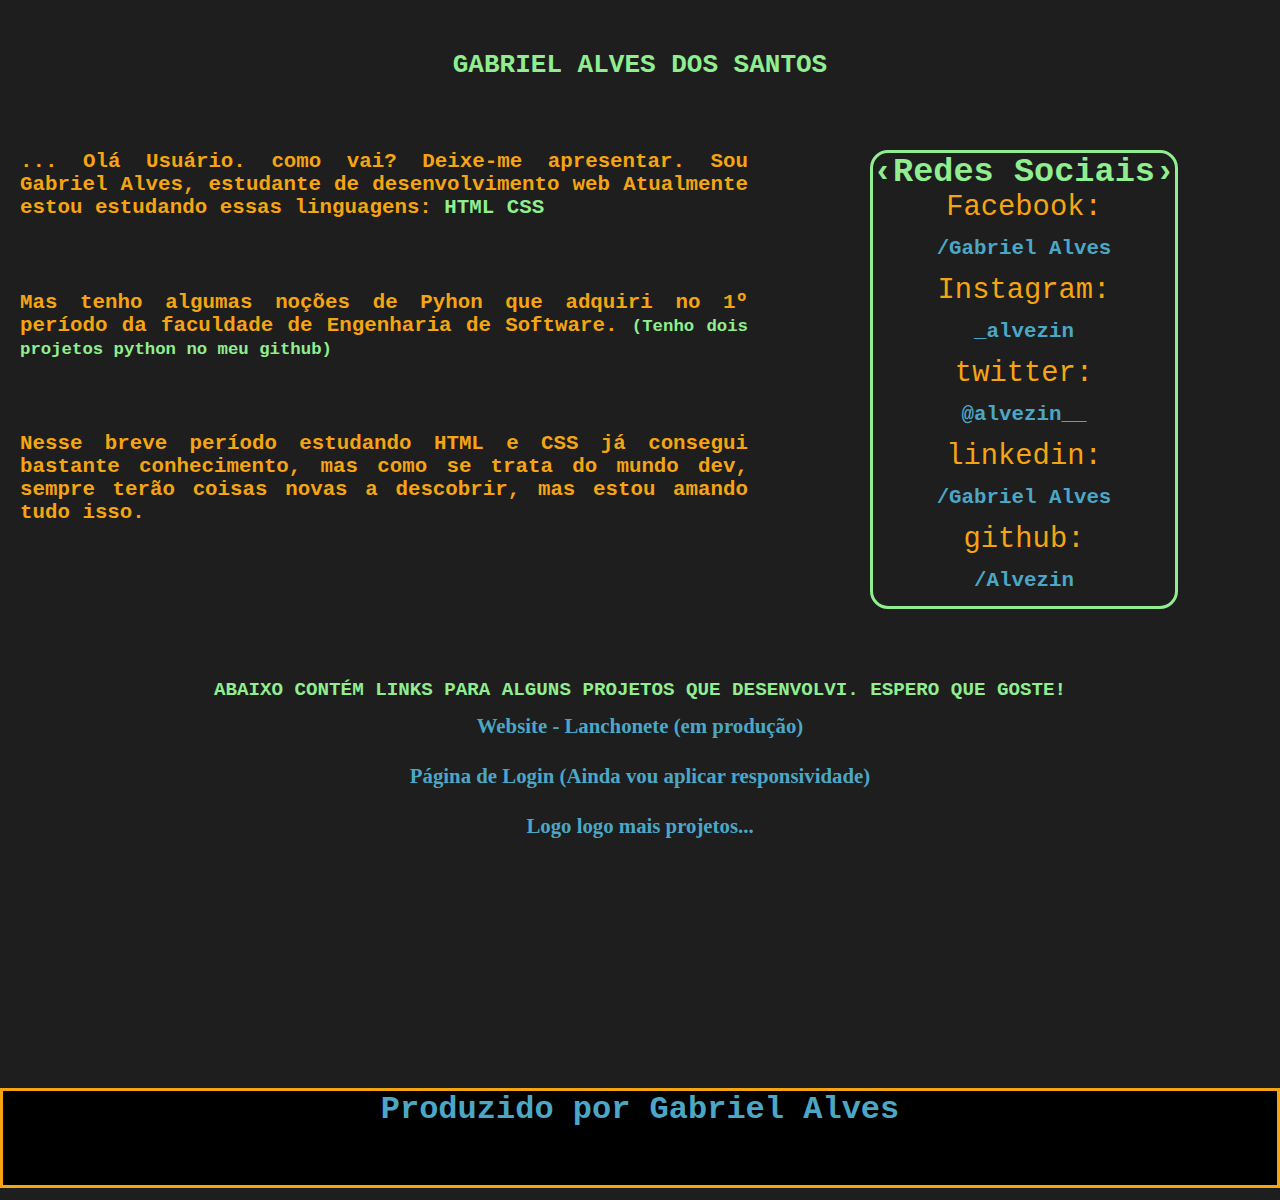
==== index.html @ 4c09f994 "Adicionei mais um projeto a lista" ====
<!DOCTYPE html>
<html lang="pt-br">
<head>
    <link rel="stylesheet" href="stylefinal.css">
    <meta charset="UTF-8">
    <meta http-equiv="X-UA-Compatible" content="IE=edge">
    <meta name="viewport" content="width=device-width, initial-scale=1.0">
    <title> Gabriel Alves dos Santos</title>
</head>
<body>
    <header>
        <h1>Gabriel Alves dos Santos</h1>
    </header>
    <section class="principal">
        <p>
            ...
                Olá Usuário. como vai? Deixe-me apresentar.
            Sou Gabriel Alves, estudante de desenvolvimento web
            Atualmente estou estudando essas linguagens:
                <span class="green">HTML</span>
                <span class="green">CSS</span>
        </p>
            

        <p>
            Mas tenho algumas noções de Pyhon que adquiri no 1º período
                        da faculdade de Engenharia de Software.
                        <small class="green">(Tenho dois projetos python no meu github)</small>
        </p>
        

        <p>
                Nesse breve período estudando HTML e CSS já consegui bastante
            conhecimento, mas como se trata do mundo dev, sempre terão
            coisas novas a descobrir, mas estou amando tudo isso.
        </p>
    </section>

    <div class="project">
        <p>
            Abaixo contém links para alguns projetos que desenvolvi.
            Espero que goste! 
        </p>
    
        <ul class="aside__lista">
            <li><a class="ancora" href="https://alvezin.github.io/lanchonete-page/">Website - Lanchonete (em produção)</a> </li>
            <li><a class="ancora" href="https://alvezin.github.io/login-page/">Página de Login (Ainda vou aplicar responsividade)</a></li>
            <li><a href="#">Logo logo mais projetos...</a></li>
        </ul>
    </div>
    <aside>
        
            <div>
                <h2>
                    <code>&lsaquo;Redes Sociais&rsaquo;</code>
                </h2>
                <ul class="aside__lista">
                    <p>Facebook: </p>
                    <li><a href="https://www.facebook.com/Gansts123" target="_blank">/Gabriel Alves</a></li>
                    <p>Instagram:</p>
                    <li><a href="https://www.instagram.com/_alvezin/" target="_blank">_alvezin</a></li>
                    <p>twitter:</p>
                    <li><a href="https://twitter.com/alvezin__?t=PY_K3ooJE0X9_eENWoS1hg&s=03" target="_blank">@alvezin__</a></li>
                    <p>linkedin:</p>
                    <li><a href="https://www.linkedin.com/in/gabriel-alves-dos-santos-120a74173/" target="_blank">/Gabriel Alves</a></li>
                    <p>github:</p>
                    <li><a href="https://github.com/Alvezin" target="_blank">/Alvezin</a></li>
                </ul>
            </div>
        
    </aside>
    <footer>
        <p>Produzido por Gabriel Alves</p>
    </footer>
</body>
</html>
---- stylefinal.css ----
*{
    margin: 0%;
}
body{
    display: grid;
    grid-template-areas: 
    "titulo titulo"
    "pre side"
    "projeto projeto"
    "footer footer";
    grid-template-columns: 60% 40%;
    grid-template-rows: 130px 1fr 1fr 100px;
    background-color: #1E1E1E;
}
header{
    grid-area: titulo;
    display: flex;
    justify-content: center;
}
h1{
    align-items: center;
    display: flex;
    color: lightgreen;
    font-family: monospace;
    text-transform: uppercase;
}

.principal{
    grid-area: pre;
    
}
.principal p{
    color: #F5A512;
    font-weight: bold;
    margin-bottom: 32px;
    padding: 20px;
    font-family: monospace;
    font-size: 1.3rem;
    text-align: justify;

}

aside{
    padding-top: 20px;
    grid-area: side;
    color: #4CA7C6;
    display: flex;
    margin: auto;

}
aside h2{
    display: flex;
    font-size: 2.1rem;
    justify-content: center;
    color: lightgreen;
}
.aside__lista{
    display: flex;
    justify-content: center;
    flex-direction: column;
    text-align: center;
    padding: 0%;
}
.aside__lista p{
    font-size: 1.8rem;
    color: #F5A512;
}
.aside__lista li a{
    line-height: 50px;
    color: #4CA7C6;
    text-decoration: none;
    font-size: 1.3rem;   
}
.aside__lista li a:hover{
    color: lightgreen;
    text-decoration: underline dotted;
}
aside div{
    border: 3px solid lightgreen;
    border-radius: 18px;
    font-family: monospace;
}
.aside__lista li{
    list-style: none;
    font-weight: bold;
}
pre{
    width: 100%;
}
footer{
    grid-area: footer;
}
.green{
    color: lightgreen;
}
.project{
    grid-area: projeto;
    text-align: center;
    margin-top: 70px;
}

.project p{
    font-size: 1.2rem;
    color: lightgreen;
    font-family: monospace;
    font-weight: bold;
    text-transform: uppercase;
}

footer{
    border: 3px solid #F5A512;
    display: flex;
    justify-content: center;
    background-color: #000000;
}
footer p{
    color: #4CA7C6;
    display: flex;
    font-family: monospace;
    font-size: 2rem;
    font-weight: bolder;
}
@media screen and (max-width:780px) {
    html{
        font-size: 13px;
    }
    .aside__lista li{
        height: 40px;

    }
}

@media screen and (max-width:648px) {
    html{
        font-size: 11px;
    }

}
@media screen and (max-width:559px) {
    html{
        font-size: 10px;
    }
    .aside__lista li{
        height: 33px;

    }
    
}
@media screen and (max-width:560px) {
    html{
        font-size: 9px;
    }
    .aside__lista li{
        height: 40px;

    }
    .principal p{
        margin-bottom: 0%
    }
}

@media screen and (max-width:458px) {
    html{
        font-size: 8px;
    }
}

@media screen and (max-width:395px) {
    html{
        font-size: 7px;
    }
    aside{
        padding-top: 7%;
    }

    

}
@media screen and (max-width:354px) {
    body{
        grid-template-areas: 
    "titulo titulo"
    "pre pre"
    "projeto side"
    "footer footer";
    grid-template-columns: 50% 50%;
    grid-template-rows: 130px 1fr 1fr 100px;
    }
    .project{
        margin: auto;
        height: 310px;
    }
    aside{
        padding-bottom: 30px;
        padding-top: 0%;
    }
}
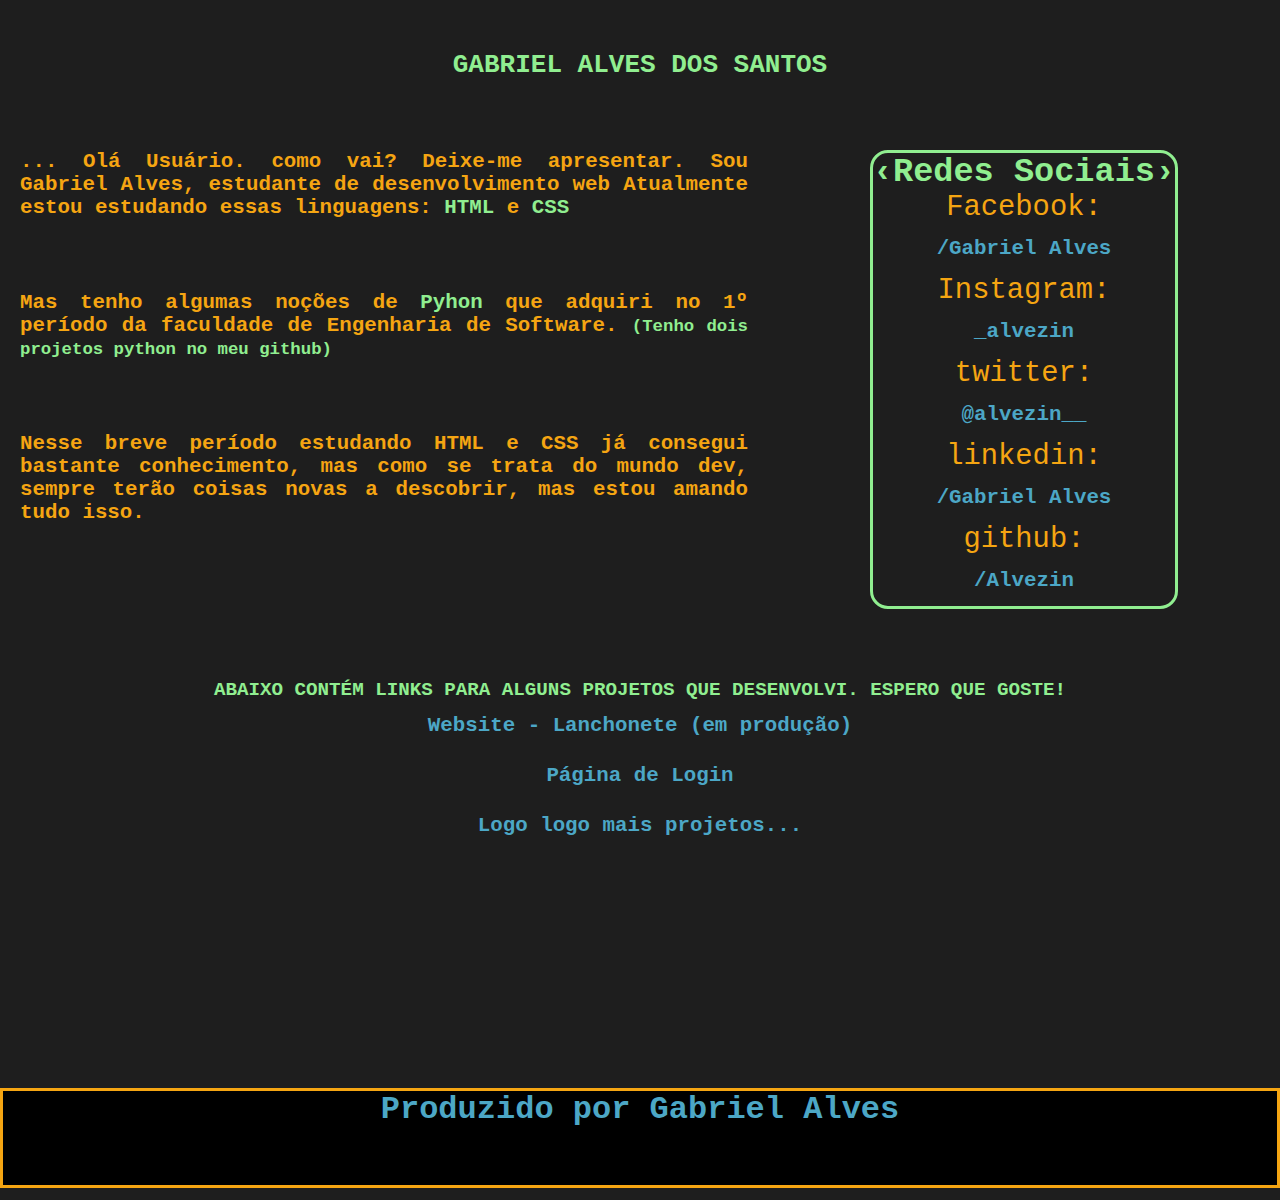
==== commit 0381b323: "Mudanças de estilo" ====
--- a/index.html
+++ b/index.html
@@ -17,13 +17,13 @@
                 Olá Usuário. como vai? Deixe-me apresentar.
             Sou Gabriel Alves, estudante de desenvolvimento web
             Atualmente estou estudando essas linguagens:
-                <span class="green">HTML</span>
+                <span class="green">HTML</span> e
                 <span class="green">CSS</span>
         </p>
             
 
         <p>
-            Mas tenho algumas noções de Pyhon que adquiri no 1º período
+            Mas tenho algumas noções de <span class="green">Pyhon</span> que adquiri no 1º período
                         da faculdade de Engenharia de Software.
                         <small class="green">(Tenho dois projetos python no meu github)</small>
         </p>
@@ -44,7 +44,7 @@
     
         <ul class="aside__lista">
             <li><a class="ancora" href="https://alvezin.github.io/lanchonete-page/">Website - Lanchonete (em produção)</a> </li>
-            <li><a class="ancora" href="https://alvezin.github.io/login-page/">Página de Login (Ainda vou aplicar responsividade)</a></li>
+            <li><a class="ancora" href="https://alvezin.github.io/login-page/">Página de Login</a></li>
             <li><a href="#">Logo logo mais projetos...</a></li>
         </ul>
     </div>
--- a/stylefinal.css
+++ b/stylefinal.css
@@ -83,6 +83,7 @@
 .aside__lista li{
     list-style: none;
     font-weight: bold;
+    font-family: monospace;
 }
 pre{
     width: 100%;
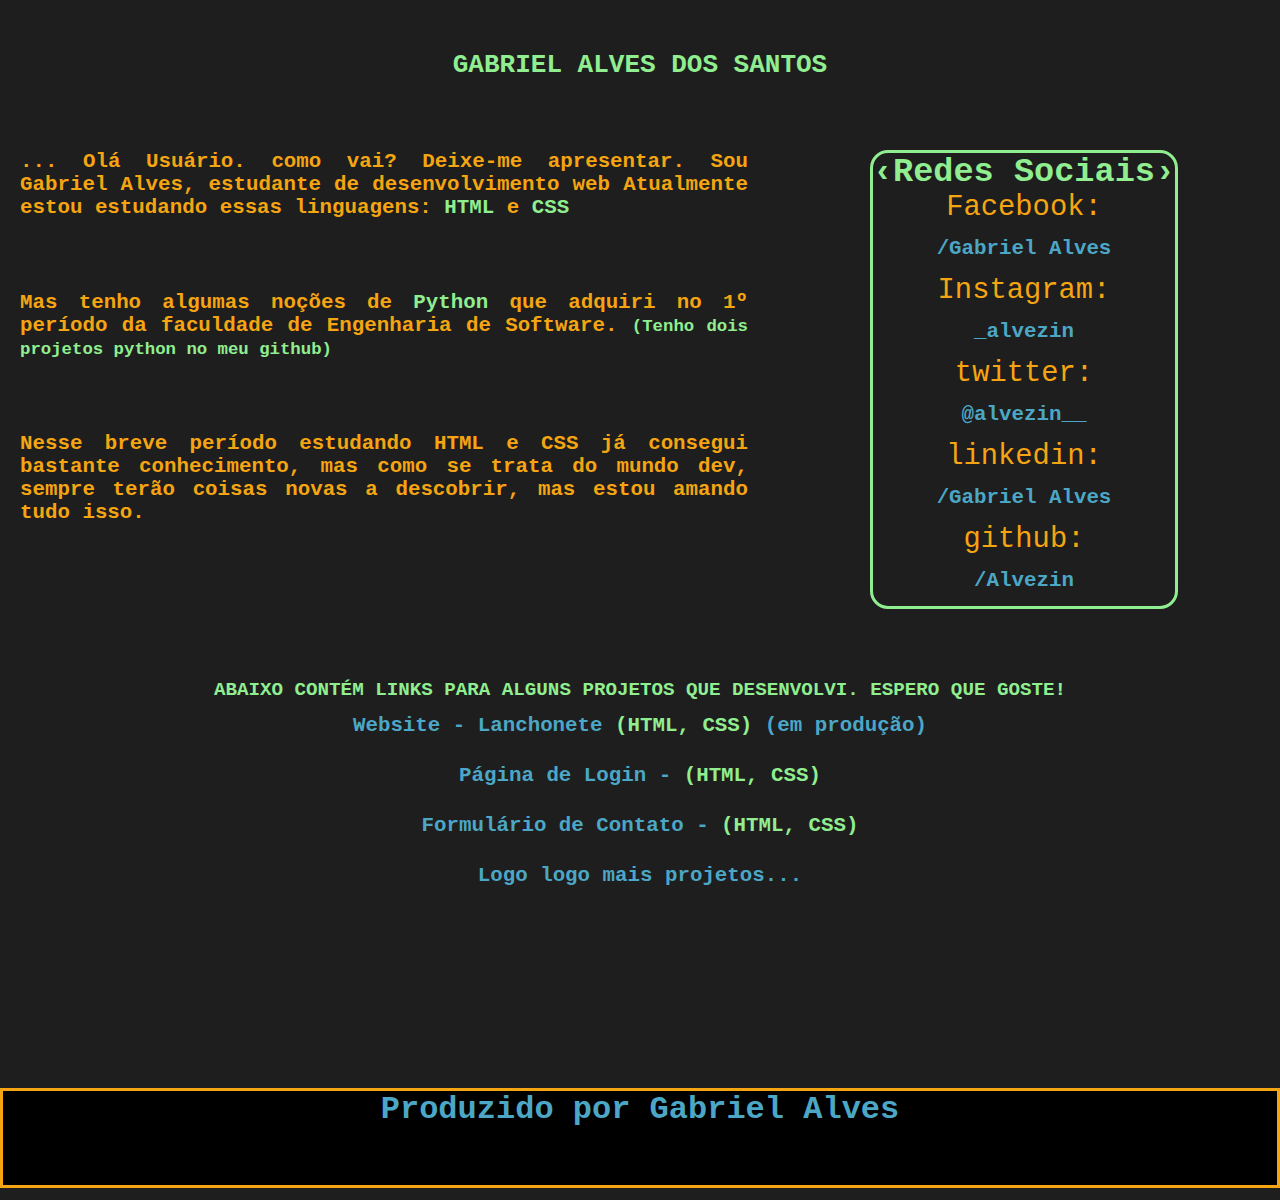
==== commit ac3c4d8f: "Update index.html" ====
--- a/index.html
+++ b/index.html
@@ -23,7 +23,7 @@
             
 
         <p>
-            Mas tenho algumas noções de <span class="green">Pyhon</span> que adquiri no 1º período
+            Mas tenho algumas noções de <span class="green">Python</span> que adquiri no 1º período
                         da faculdade de Engenharia de Software.
                         <small class="green">(Tenho dois projetos python no meu github)</small>
         </p>
@@ -43,8 +43,9 @@
         </p>
     
         <ul class="aside__lista">
-            <li><a class="ancora" href="https://alvezin.github.io/lanchonete-page/">Website - Lanchonete (em produção)</a> </li>
-            <li><a class="ancora" href="https://alvezin.github.io/login-page/">Página de Login</a></li>
+            <li><a class="ancora" href="https://alvezin.github.io/lanchonete-page/">Website - Lanchonete <span class="green">(HTML, CSS)</span> (em produção)</a> </li>
+            <li><a class="ancora" href="https://alvezin.github.io/login-page/">Página de Login - <span class="green">(HTML, CSS)</span> </a></li>
+            <li><a class="ancora" href="https://alvezin.github.io/formulario-contato/">Formulário de Contato - <span class="green">(HTML, CSS)</span></a></li>
             <li><a href="#">Logo logo mais projetos...</a></li>
         </ul>
     </div>
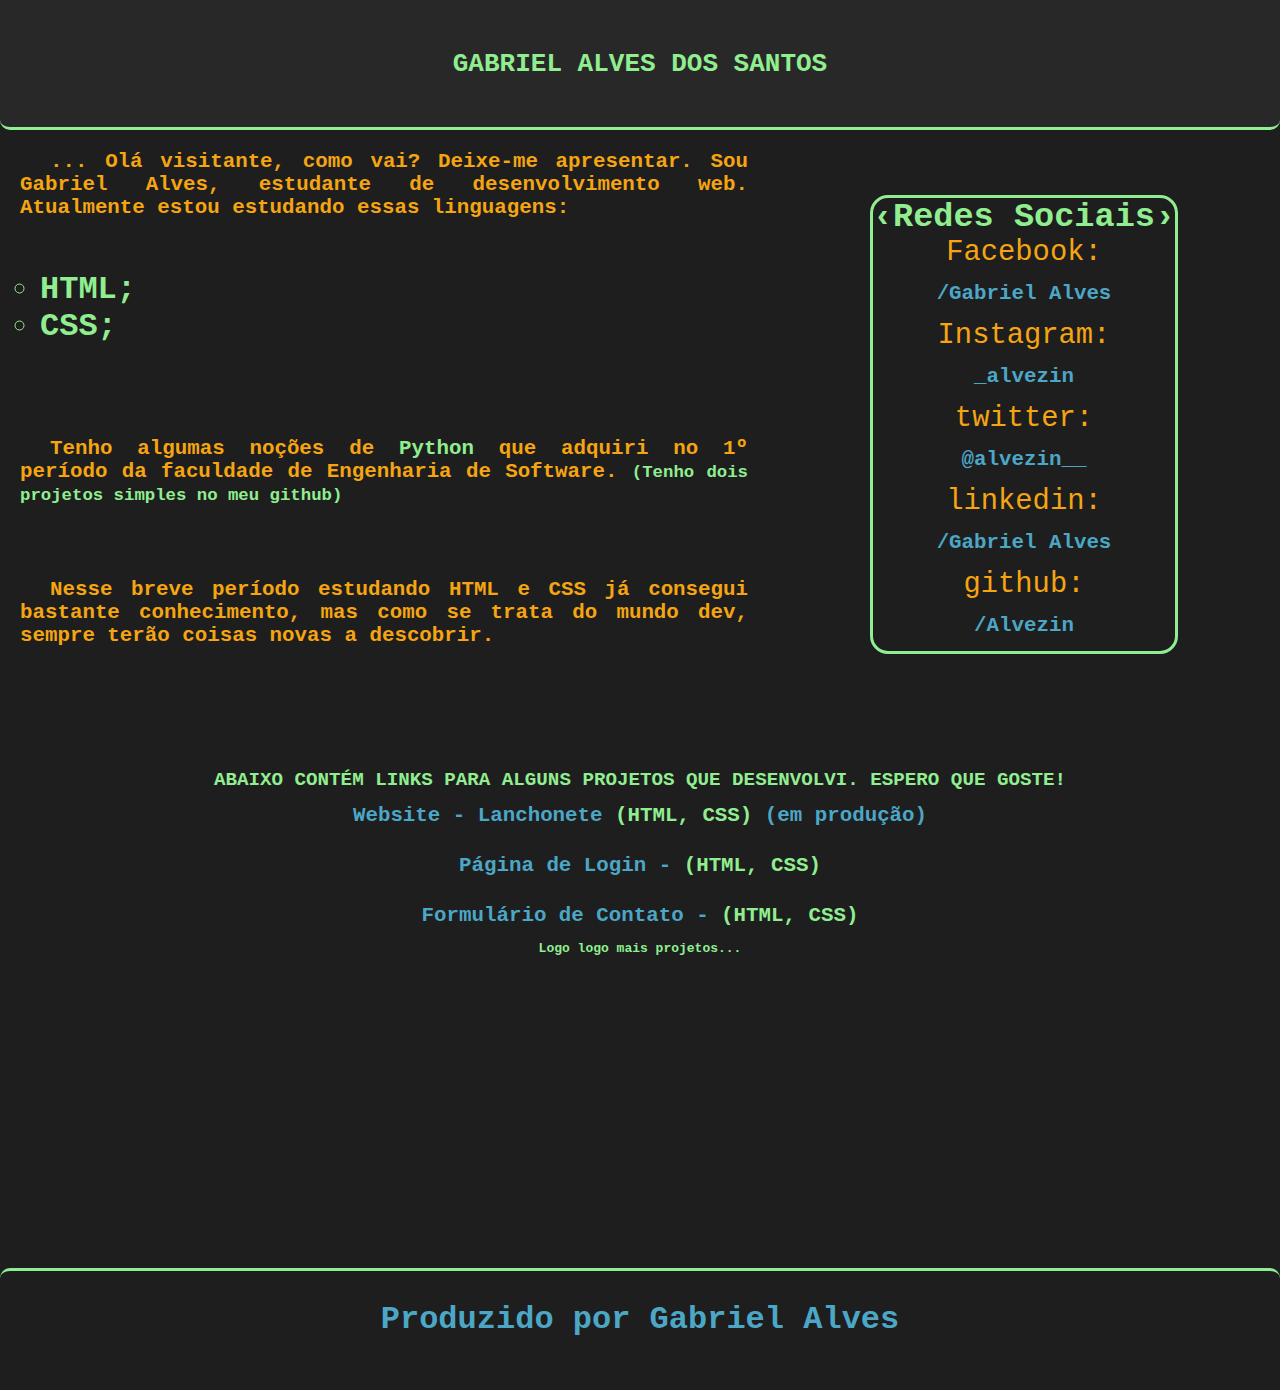
==== commit 95aab88f: "Atualização" ====
--- a/index.html
+++ b/index.html
@@ -14,25 +14,28 @@
     <section class="principal">
         <p>
             ...
-                Olá Usuário. como vai? Deixe-me apresentar.
-            Sou Gabriel Alves, estudante de desenvolvimento web
+                Olá visitante, como vai? Deixe-me apresentar.
+            Sou Gabriel Alves, estudante de desenvolvimento web.
             Atualmente estou estudando essas linguagens:
-                <span class="green">HTML</span> e
-                <span class="green">CSS</span>
+
+                <ul class="green list">
+                    <li>HTML;</li>
+                    <li>CSS;</li>
+                </ul>
         </p>
             
 
         <p>
-            Mas tenho algumas noções de <span class="green">Python</span> que adquiri no 1º período
-                        da faculdade de Engenharia de Software.
-                        <small class="green">(Tenho dois projetos python no meu github)</small>
+            Tenho algumas noções de <span class="green">Python</span> que adquiri no 1º período
+            da faculdade de Engenharia de Software.
+            <small class="green">(Tenho dois projetos simples no meu github)</small>
         </p>
         
 
         <p>
                 Nesse breve período estudando HTML e CSS já consegui bastante
             conhecimento, mas como se trata do mundo dev, sempre terão
-            coisas novas a descobrir, mas estou amando tudo isso.
+            coisas novas a descobrir.
         </p>
     </section>
 
@@ -43,10 +46,10 @@
         </p>
     
         <ul class="aside__lista">
-            <li><a class="ancora" href="https://alvezin.github.io/lanchonete-page/">Website - Lanchonete <span class="green">(HTML, CSS)</span> (em produção)</a> </li>
-            <li><a class="ancora" href="https://alvezin.github.io/login-page/">Página de Login - <span class="green">(HTML, CSS)</span> </a></li>
-            <li><a class="ancora" href="https://alvezin.github.io/formulario-contato/">Formulário de Contato - <span class="green">(HTML, CSS)</span></a></li>
-            <li><a href="#">Logo logo mais projetos...</a></li>
+            <li><a target="_blank" class="ancora" href="https://alvezin.github.io/lanchonete-page/">Website - Lanchonete <span class="green">(HTML, CSS)</span> (em produção)</a> </li>
+            <li><a target="_blank" class="ancora" href="https://alvezin.github.io/login-page/">Página de Login - <span class="green">(HTML, CSS)</span> </a></li>
+            <li><a target="_blank" class="ancora" href="https://alvezin.github.io/formulario-contato/">Formulário de Contato - <span class="green">(HTML, CSS)</span></a></li>
+            <li class="green">Logo logo mais projetos...</li>
         </ul>
     </div>
     <aside>
--- a/stylefinal.css
+++ b/stylefinal.css
@@ -10,12 +10,17 @@
     "footer footer";
     grid-template-columns: 60% 40%;
     grid-template-rows: 130px 1fr 1fr 100px;
-    background-color: #1E1E1E;
+    background-color: #1e1e1e;
 }
 header{
     grid-area: titulo;
     display: flex;
     justify-content: center;
+    border-bottom: 3px solid lightgreen;
+    border-bottom-left-radius: 10px;
+    border-bottom-right-radius: 10px;
+    background-color: #292828;
+
 }
 h1{
     align-items: center;
@@ -24,9 +29,15 @@
     font-family: monospace;
     text-transform: uppercase;
 }
-
+.list{
+    list-style: circle;
+    font-family: monospace;
+    font-size: 2rem;
+    font-weight: bold;
+}
 .principal{
     grid-area: pre;
+    background-color: #1e1e1e;
     
 }
 .principal p{
@@ -37,6 +48,7 @@
     font-family: monospace;
     font-size: 1.3rem;
     text-align: justify;
+    text-indent: 30px;
 
 }
 
@@ -109,10 +121,13 @@
 }
 
 footer{
-    border: 3px solid #F5A512;
-    display: flex;
-    justify-content: center;
-    background-color: #000000;
+    border-top: 3px solid lightgreen;
+    border-top-left-radius: 10px;
+    border-top-right-radius: 10px;
+    display: flex;
+    justify-content: center;
+    align-items: center;
+    background-color: #1e1e1e;
 }
 footer p{
     color: #4CA7C6;
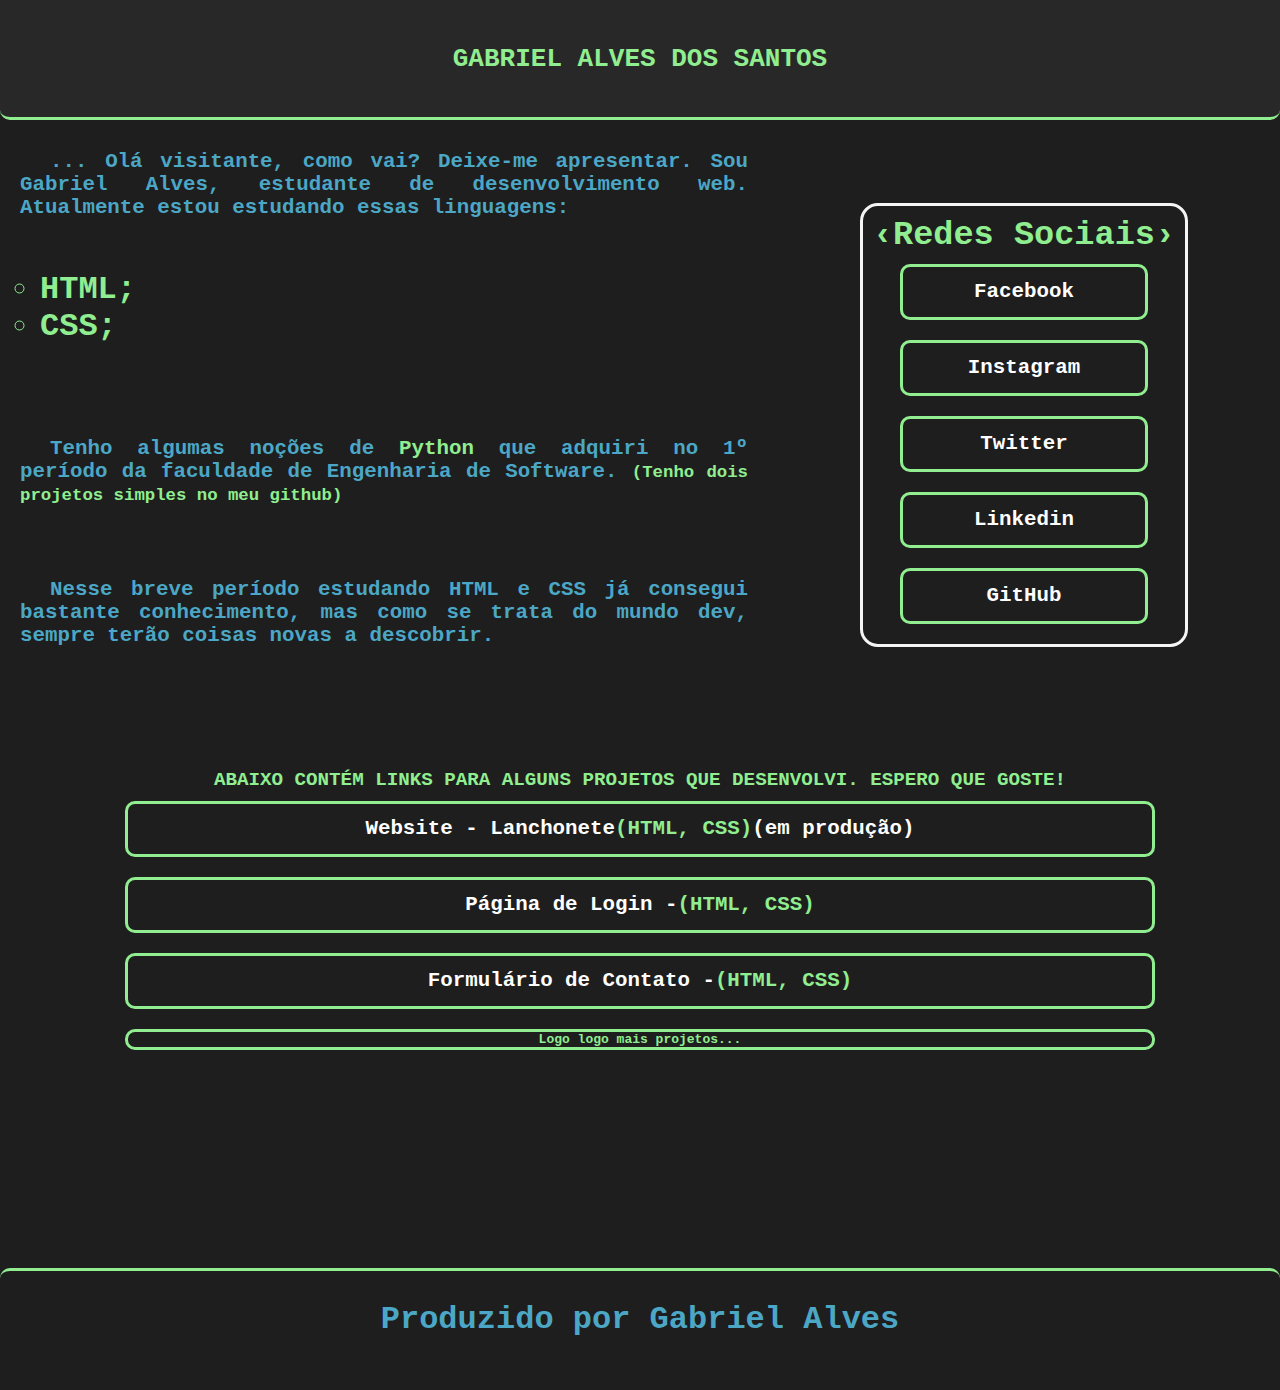
==== commit c713d480: "Atualização" ====
--- a/index.html
+++ b/index.html
@@ -59,16 +59,11 @@
                     <code>&lsaquo;Redes Sociais&rsaquo;</code>
                 </h2>
                 <ul class="aside__lista">
-                    <p>Facebook: </p>
-                    <li><a href="https://www.facebook.com/Gansts123" target="_blank">/Gabriel Alves</a></li>
-                    <p>Instagram:</p>
-                    <li><a href="https://www.instagram.com/_alvezin/" target="_blank">_alvezin</a></li>
-                    <p>twitter:</p>
-                    <li><a href="https://twitter.com/alvezin__?t=PY_K3ooJE0X9_eENWoS1hg&s=03" target="_blank">@alvezin__</a></li>
-                    <p>linkedin:</p>
-                    <li><a href="https://www.linkedin.com/in/gabriel-alves-dos-santos-120a74173/" target="_blank">/Gabriel Alves</a></li>
-                    <p>github:</p>
-                    <li><a href="https://github.com/Alvezin" target="_blank">/Alvezin</a></li>
+                    <li><a href="https://www.facebook.com/Gansts123" target="_blank">Facebook</a></li>
+                    <li><a href="https://www.instagram.com/_alvezin/" target="_blank">Instagram</a></li>
+                    <li><a href="https://twitter.com/alvezin__?t=PY_K3ooJE0X9_eENWoS1hg&s=03" target="_blank">Twitter</a></li>
+                    <li><a href="https://www.linkedin.com/in/gabriel-alves-dos-santos-120a74173/" target="_blank">Linkedin</a></li>
+                    <li><a href="https://github.com/Alvezin" target="_blank">GitHub</a></li>
                 </ul>
             </div>
         
--- a/stylefinal.css
+++ b/stylefinal.css
@@ -20,8 +20,10 @@
     border-bottom-left-radius: 10px;
     border-bottom-right-radius: 10px;
     background-color: #292828;
-
-}
+    margin-bottom: 10px;
+
+}
+
 h1{
     align-items: center;
     display: flex;
@@ -41,7 +43,7 @@
     
 }
 .principal p{
-    color: #F5A512;
+    color: #4CA7C6;
     font-weight: bold;
     margin-bottom: 32px;
     padding: 20px;
@@ -51,11 +53,13 @@
     text-indent: 30px;
 
 }
-
+.btn{
+    width: 50px;
+    display: fl
+}
 aside{
     padding-top: 20px;
     grid-area: side;
-    color: #4CA7C6;
     display: flex;
     margin: auto;
 
@@ -69,26 +73,31 @@
 .aside__lista{
     display: flex;
     justify-content: center;
+    align-items: center;
     flex-direction: column;
     text-align: center;
     padding: 0%;
 }
-.aside__lista p{
-    font-size: 1.8rem;
-    color: #F5A512;
-}
+
 .aside__lista li a{
+    display: flex;
+    align-items: center;
+    justify-content: center;
     line-height: 50px;
-    color: #4CA7C6;
+    color: white;
     text-decoration: none;
     font-size: 1.3rem;   
-}
-.aside__lista li a:hover{
-    color: lightgreen;
+    width: 100%;
+    height: 100%;
+}
+.aside__lista li:hover{
     text-decoration: underline dotted;
+    background-color: #6cc0dc;
+    transition: .5s;
 }
 aside div{
-    border: 3px solid lightgreen;
+    padding: 10px;
+    border: 3px solid whitesmoke;
     border-radius: 18px;
     font-family: monospace;
 }
@@ -96,6 +105,11 @@
     list-style: none;
     font-weight: bold;
     font-family: monospace;
+    background-color: none;
+    border: 3px solid lightgreen;
+    border-radius: 10px;
+    width: 80%;
+    margin: 10px;
 }
 pre{
     width: 100%;
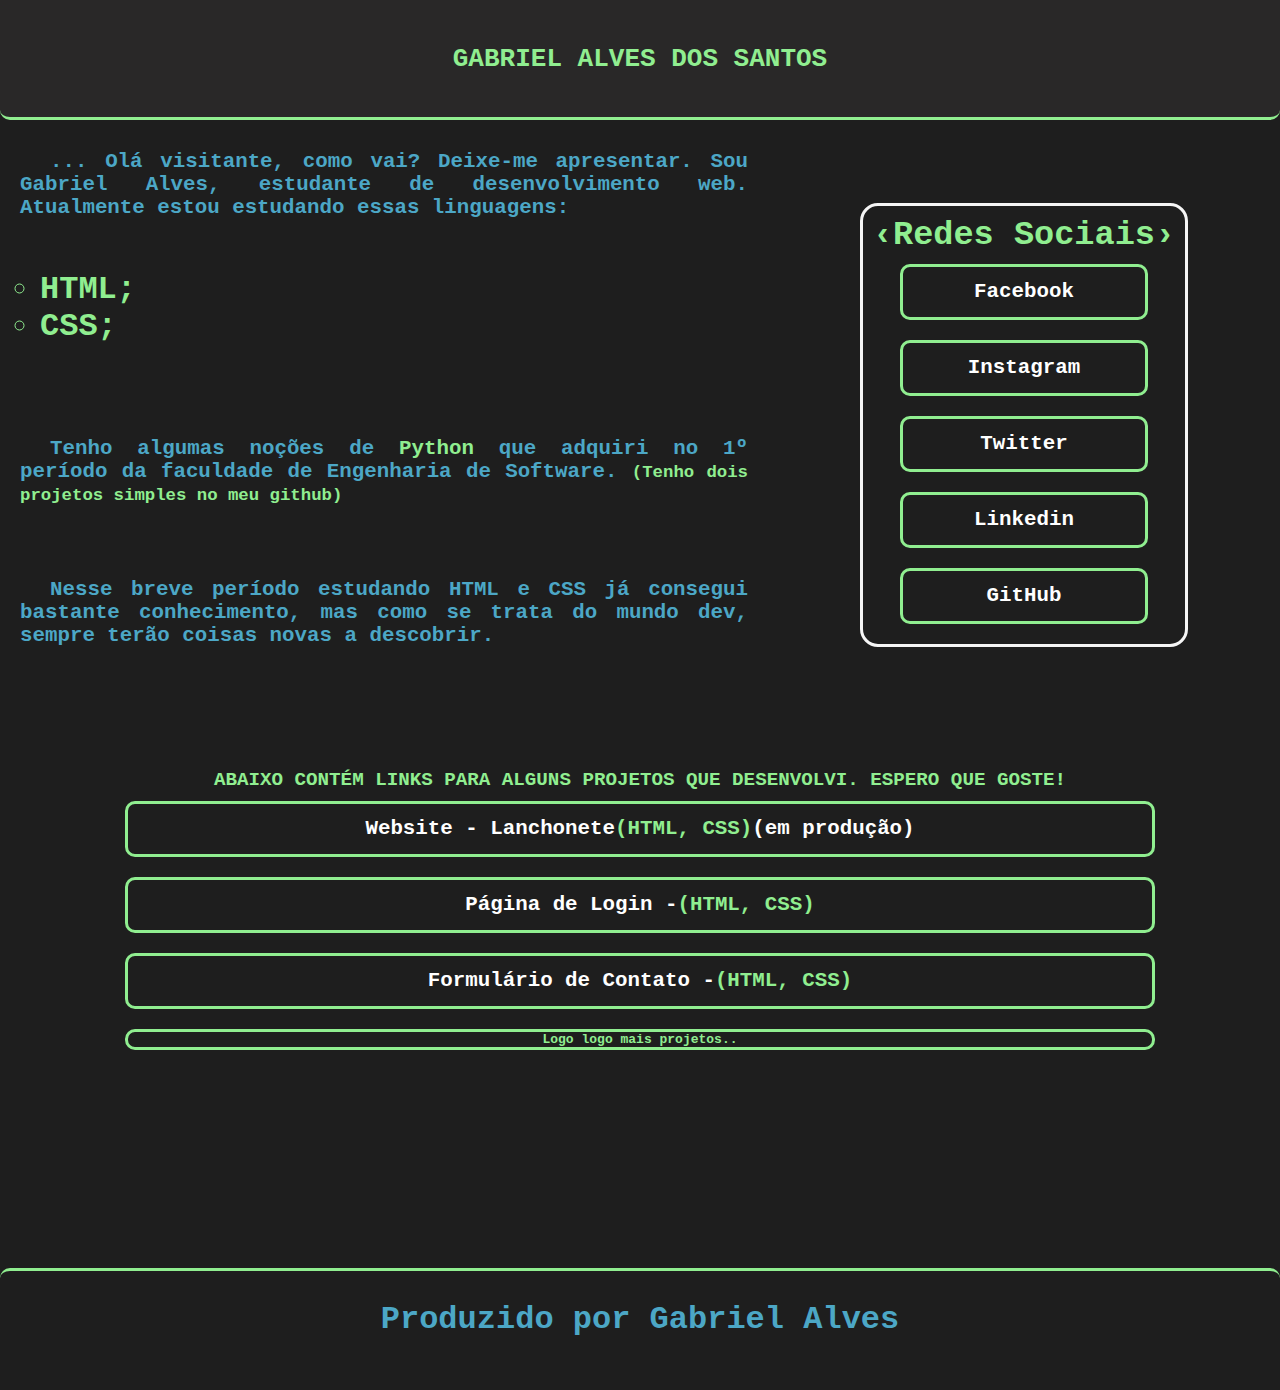
==== commit 8d2b50f5: "Update index.html" ====
--- a/index.html
+++ b/index.html
@@ -49,7 +49,7 @@
             <li><a target="_blank" class="ancora" href="https://alvezin.github.io/lanchonete-page/">Website - Lanchonete <span class="green">(HTML, CSS)</span> (em produção)</a> </li>
             <li><a target="_blank" class="ancora" href="https://alvezin.github.io/login-page/">Página de Login - <span class="green">(HTML, CSS)</span> </a></li>
             <li><a target="_blank" class="ancora" href="https://alvezin.github.io/formulario-contato/">Formulário de Contato - <span class="green">(HTML, CSS)</span></a></li>
-            <li class="green">Logo logo mais projetos...</li>
+            <li class="green">Logo logo mais projetos..</li>
         </ul>
     </div>
     <aside>
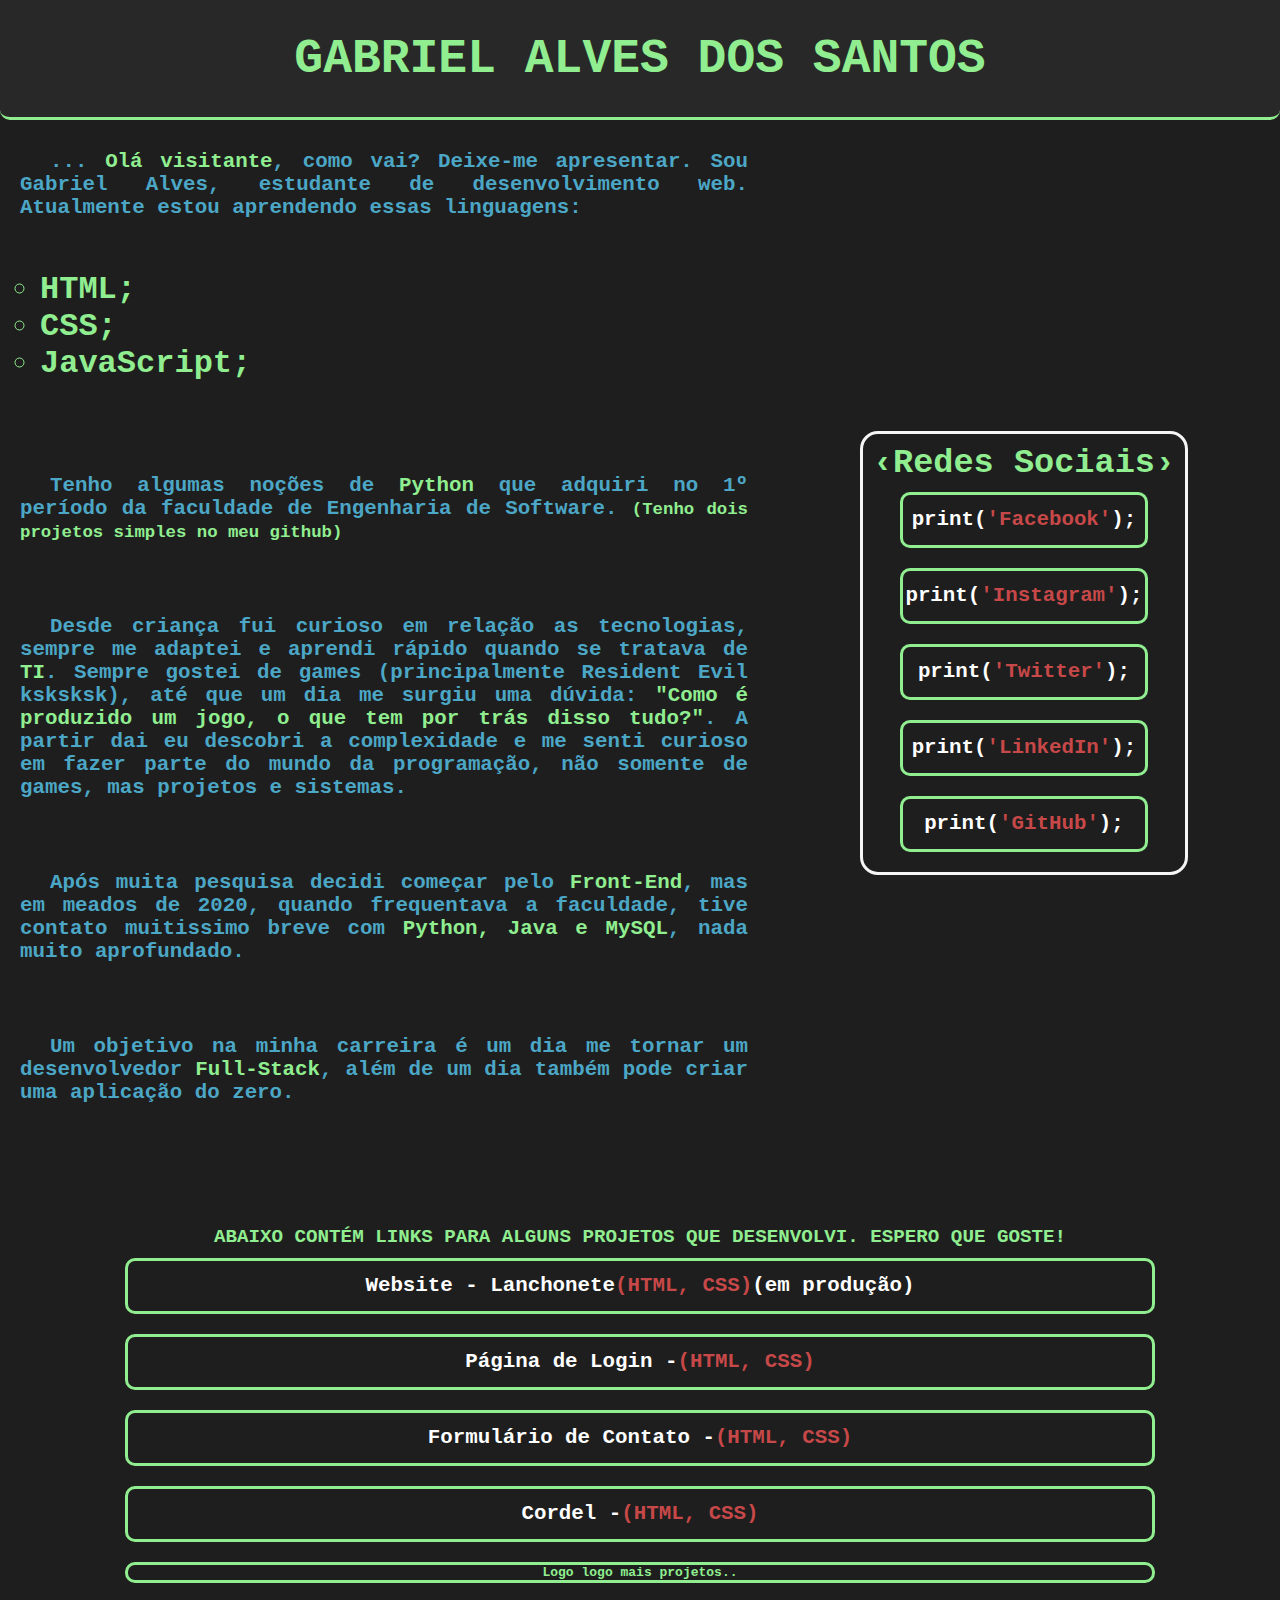
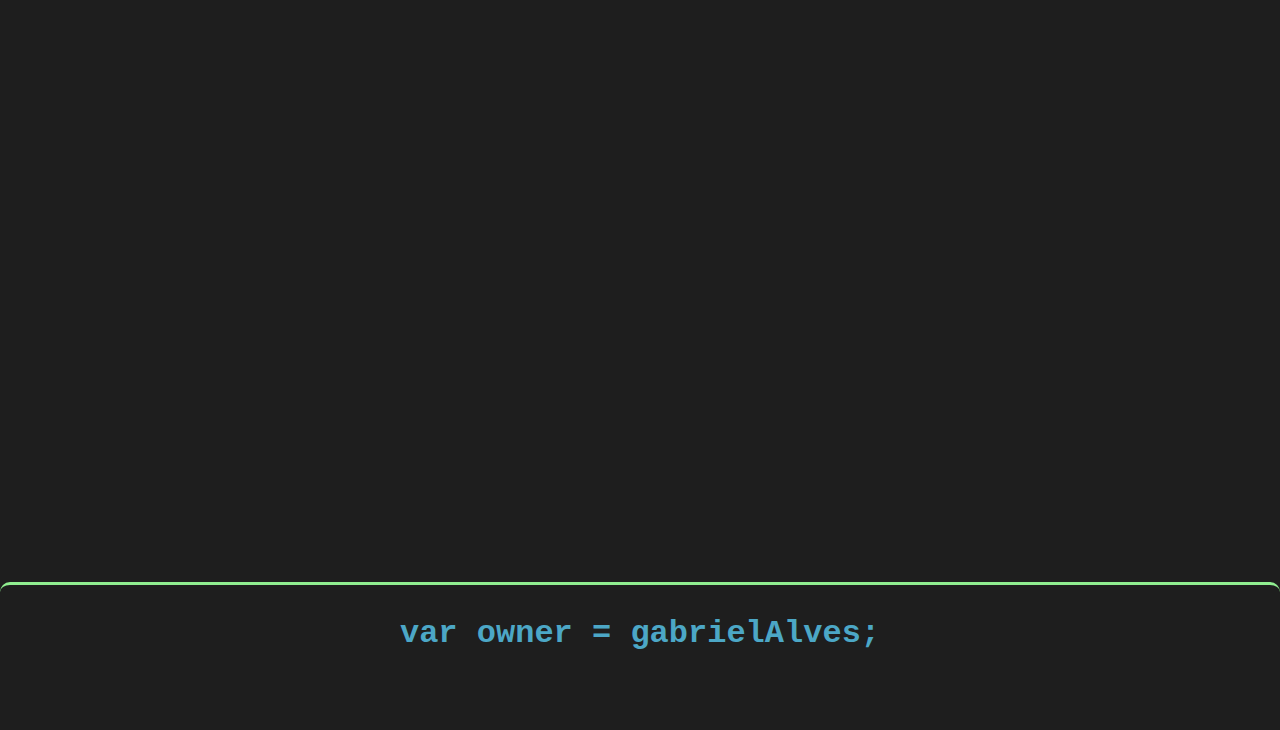
==== commit 85be71ef: "Atualização" ====
--- a/index.html
+++ b/index.html
@@ -14,13 +14,14 @@
     <section class="principal">
         <p>
             ...
-                Olá visitante, como vai? Deixe-me apresentar.
+                <span class="green">Olá visitante</span>, como vai? Deixe-me apresentar.
             Sou Gabriel Alves, estudante de desenvolvimento web.
-            Atualmente estou estudando essas linguagens:
+            Atualmente estou aprendendo essas linguagens:
 
                 <ul class="green list">
                     <li>HTML;</li>
                     <li>CSS;</li>
+                    <li>JavaScript;</li>
                 </ul>
         </p>
             
@@ -33,10 +34,22 @@
         
 
         <p>
-                Nesse breve período estudando HTML e CSS já consegui bastante
-            conhecimento, mas como se trata do mundo dev, sempre terão
-            coisas novas a descobrir.
+            Desde criança fui curioso em relação as tecnologias, sempre me adaptei e aprendi rápido quando se tratava de <span class="green">TI</span>.
+            Sempre gostei de games (principalmente Resident Evil ksksksk), até que um dia me surgiu uma dúvida:
+            <span class="green">"Como é produzido um jogo, o que tem por trás disso tudo?"</span>. A partir dai eu descobri a complexidade e me senti curioso
+            em fazer parte do mundo da programação, não somente de games, mas projetos e sistemas.
         </p>
+
+        <p>
+            Após muita pesquisa decidi começar pelo <span class="green">Front-End</span>, mas em meados de 2020, quando frequentava a faculdade,
+            tive contato muitissimo breve com <span class="green"> Python, Java e MySQL</span>, nada muito aprofundado.
+        </p>
+
+        <p>
+            Um objetivo na minha carreira é um dia me tornar um desenvolvedor <span class="green">Full-Stack</span>, além de um dia também pode
+            criar uma aplicação do zero.
+        </p>
+        
     </section>
 
     <div class="project">
@@ -49,27 +62,28 @@
             <li><a target="_blank" class="ancora" href="https://alvezin.github.io/lanchonete-page/">Website - Lanchonete <span class="green">(HTML, CSS)</span> (em produção)</a> </li>
             <li><a target="_blank" class="ancora" href="https://alvezin.github.io/login-page/">Página de Login - <span class="green">(HTML, CSS)</span> </a></li>
             <li><a target="_blank" class="ancora" href="https://alvezin.github.io/formulario-contato/">Formulário de Contato - <span class="green">(HTML, CSS)</span></a></li>
+            <li><a target="_blank" class="ancora" href="https://alvezin.github.io/cordel/">Cordel - <span class="green">(HTML, CSS)</span></a></li>
             <li class="green">Logo logo mais projetos..</li>
         </ul>
     </div>
     <aside>
-        
+
             <div>
                 <h2>
                     <code>&lsaquo;Redes Sociais&rsaquo;</code>
                 </h2>
                 <ul class="aside__lista">
-                    <li><a href="https://www.facebook.com/Gansts123" target="_blank">Facebook</a></li>
-                    <li><a href="https://www.instagram.com/_alvezin/" target="_blank">Instagram</a></li>
-                    <li><a href="https://twitter.com/alvezin__?t=PY_K3ooJE0X9_eENWoS1hg&s=03" target="_blank">Twitter</a></li>
-                    <li><a href="https://www.linkedin.com/in/gabriel-alves-dos-santos-120a74173/" target="_blank">Linkedin</a></li>
-                    <li><a href="https://github.com/Alvezin" target="_blank">GitHub</a></li>
+                    <li><a href="https://www.facebook.com/Gansts123" target="_blank">print(<span>'Facebook'</span>);</a></li>
+                    <li><a href="https://www.instagram.com/_alvezin/" target="_blank">print(<span>'Instagram'</span>);</a></li>
+                    <li><a href="https://twitter.com/alvezin__?t=PY_K3ooJE0X9_eENWoS1hg&s=03" target="_blank">print(<span>'Twitter'</span>);</a></li>
+                    <li><a href="https://www.linkedin.com/in/gabriel-alves-dos-santos-120a74173/" target="_blank">print(<span>'LinkedIn'</span>);</a></li>
+                    <li><a href="https://github.com/Alvezin" target="_blank">print(<span>'GitHub'</span>);</a></li>
                 </ul>
             </div>
         
     </aside>
     <footer>
-        <p>Produzido por Gabriel Alves</p>
+        <p>var owner = gabrielAlves;</p>
     </footer>
 </body>
 </html>
--- a/stylefinal.css
+++ b/stylefinal.css
@@ -25,6 +25,7 @@
 }
 
 h1{
+    font-size: 3rem;
     align-items: center;
     display: flex;
     color: lightgreen;
@@ -53,6 +54,8 @@
     text-indent: 30px;
 
 }
+
+
 .btn{
     width: 50px;
     display: fl
@@ -78,7 +81,9 @@
     text-align: center;
     padding: 0%;
 }
-
+.aside__lista span{
+    color: rgb(199, 72, 72);
+}
 .aside__lista li a{
     display: flex;
     align-items: center;
@@ -92,7 +97,7 @@
 }
 .aside__lista li:hover{
     text-decoration: underline dotted;
-    background-color: #6cc0dc;
+    background-color: #93c7aa;
     transition: .5s;
 }
 aside div{
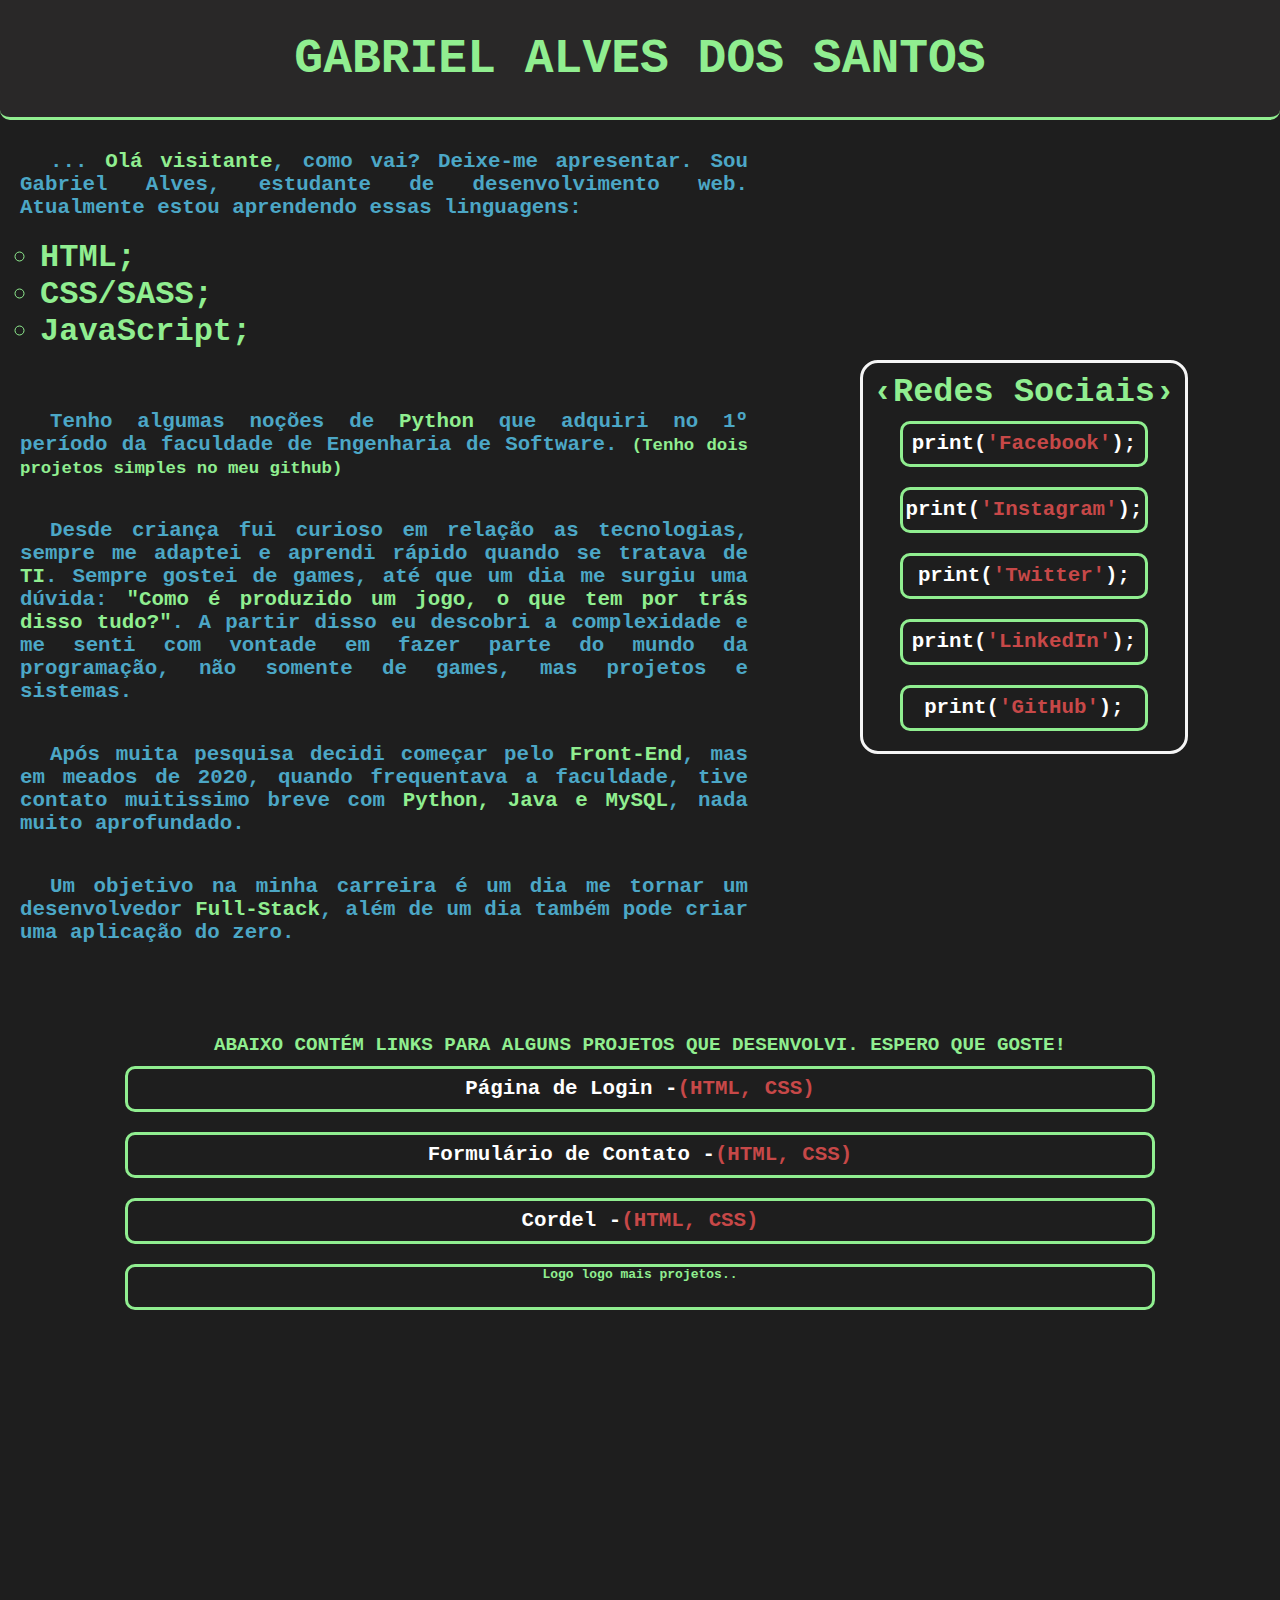
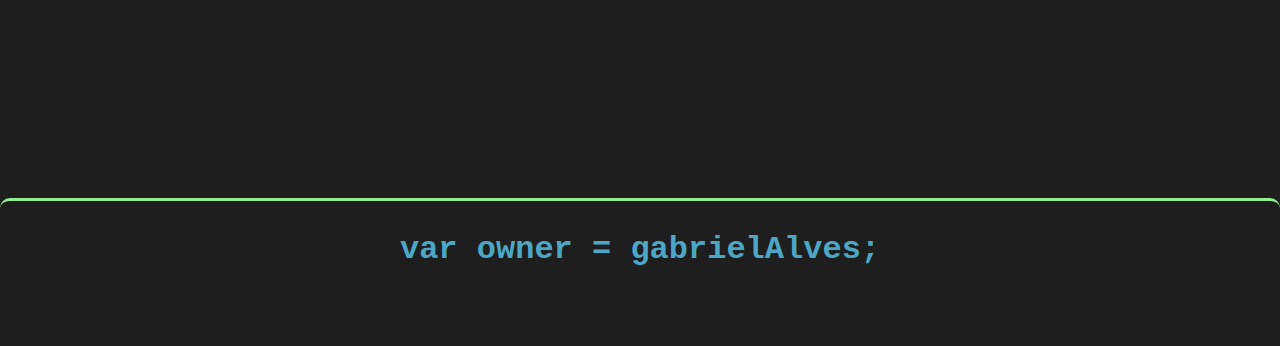
==== commit 3617250d: "Update index.html" ====
--- a/index.html
+++ b/index.html
@@ -20,7 +20,7 @@
 
                 <ul class="green list">
                     <li>HTML;</li>
-                    <li>CSS;</li>
+                    <li> CSS/SASS;</li>
                     <li>JavaScript;</li>
                 </ul>
         </p>
@@ -35,8 +35,8 @@
 
         <p>
             Desde criança fui curioso em relação as tecnologias, sempre me adaptei e aprendi rápido quando se tratava de <span class="green">TI</span>.
-            Sempre gostei de games (principalmente Resident Evil ksksksk), até que um dia me surgiu uma dúvida:
-            <span class="green">"Como é produzido um jogo, o que tem por trás disso tudo?"</span>. A partir dai eu descobri a complexidade e me senti curioso
+            Sempre gostei de games, até que um dia me surgiu uma dúvida:
+            <span class="green">"Como é produzido um jogo, o que tem por trás disso tudo?"</span>. A partir disso eu descobri a complexidade e me senti com vontade
             em fazer parte do mundo da programação, não somente de games, mas projetos e sistemas.
         </p>
 
@@ -59,7 +59,6 @@
         </p>
     
         <ul class="aside__lista">
-            <li><a target="_blank" class="ancora" href="https://alvezin.github.io/lanchonete-page/">Website - Lanchonete <span class="green">(HTML, CSS)</span> (em produção)</a> </li>
             <li><a target="_blank" class="ancora" href="https://alvezin.github.io/login-page/">Página de Login - <span class="green">(HTML, CSS)</span> </a></li>
             <li><a target="_blank" class="ancora" href="https://alvezin.github.io/formulario-contato/">Formulário de Contato - <span class="green">(HTML, CSS)</span></a></li>
             <li><a target="_blank" class="ancora" href="https://alvezin.github.io/cordel/">Cordel - <span class="green">(HTML, CSS)</span></a></li>
--- a/stylefinal.css
+++ b/stylefinal.css
@@ -182,51 +182,68 @@
     
 }
 @media screen and (max-width:560px) {
-    html{
-        font-size: 9px;
-    }
-    .aside__lista li{
-        height: 40px;
-
-    }
-    .principal p{
-        margin-bottom: 0%
-    }
-}
-
-@media screen and (max-width:458px) {
-    html{
-        font-size: 8px;
-    }
-}
-
-@media screen and (max-width:395px) {
-    html{
-        font-size: 7px;
-    }
-    aside{
-        padding-top: 7%;
-    }
-
-    
-
-}
-@media screen and (max-width:354px) {
     body{
         grid-template-areas: 
     "titulo titulo"
     "pre pre"
-    "projeto side"
+    "side side"
+    "projeto projeto"
     "footer footer";
-    grid-template-columns: 50% 50%;
-    grid-template-rows: 130px 1fr 1fr 100px;
-    }
-    .project{
-        margin: auto;
-        height: 310px;
+    grid-template-columns: 100%;
+    grid-template-rows: 130px 1fr 1fr 1fr 100px;}
+    html{
+        font-size: 11px;
+    }
+    
+    }
+    .aside__lista li{
+        height: 40px;
+
+    }
+    .principal p{
+        margin-bottom: 0%
+    }
+
+
+@media screen and (max-width:458px) {
+    html{
+        font-size: 11px;
+    }
+}
+
+@media screen and (max-width:395px) {
+    h1{
+        font-size: 2.2rem;
+    }
+    html{
+        font-size: 11px;
+    }
+    aside{
+        padding-top: 1%;
+    }
+    .aside__lista li{
+        width: 98%;
+    }
+
+    
+
+}
+@media screen and (max-width:365px) {
+    h1{
+        font-size: 1.4rem;
+    }
+    html{
+        font-size: 13px
+    }
+    .project .aside__lista li a{
+        font-size: 11px;
+        
     }
     aside{
         padding-bottom: 30px;
         padding-top: 0%;
     }
-}
+    footer p{
+        font-size: 1.5rem;
+    }
+}
